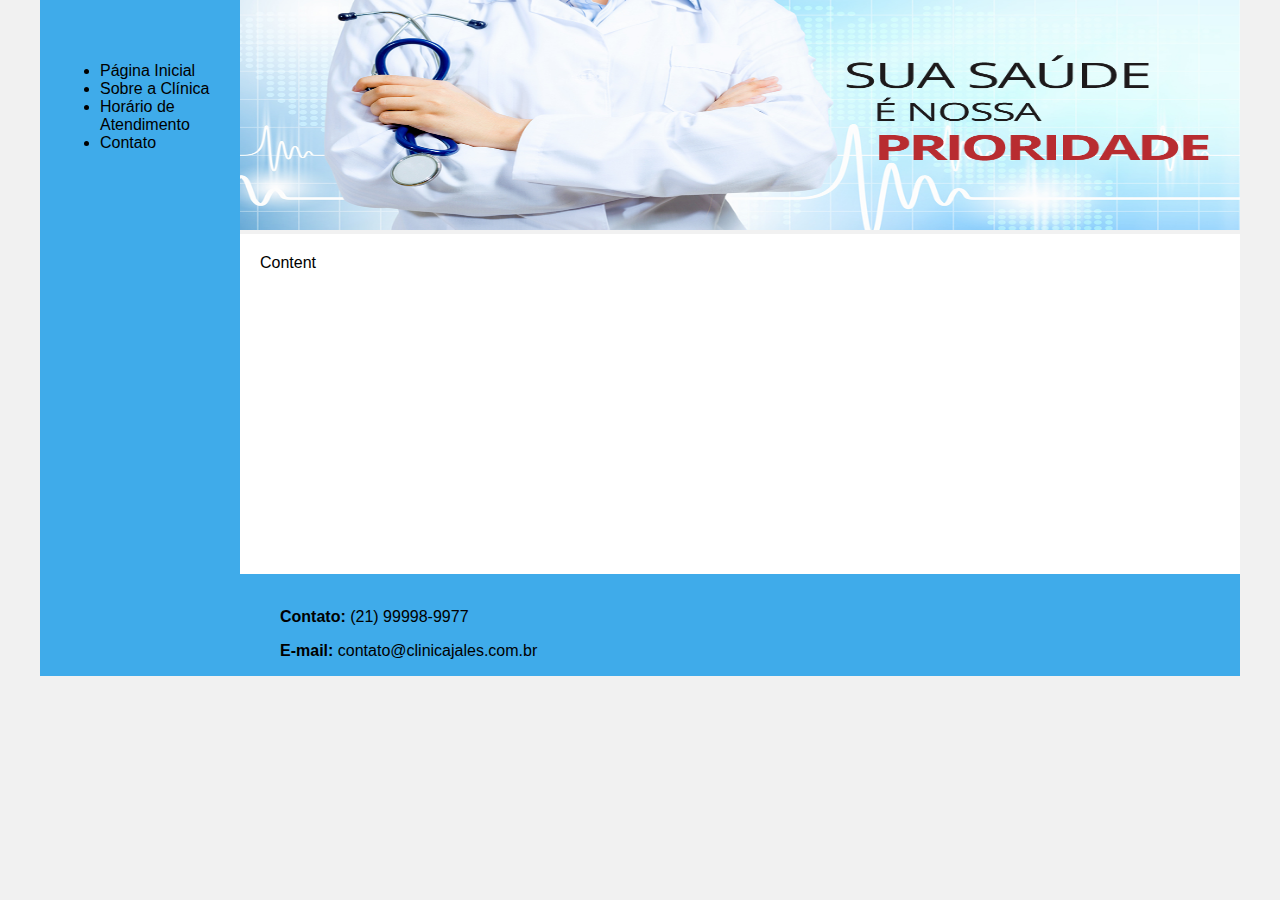
==== contato.html @ f175b95d "Atualização das páginas" ====
<!DOCTYPE html>
<html lang="en">
<head>
    <meta charset="UTF-8">
    <meta http-equiv="X-UA-Compatible" content="IE=edge">
    <meta name="viewport" content="width=device-width, initial-scale=1.0">
    <title>Home - Clínica Jales</title>
    <link rel="stylesheet" href="base.css">
</head>
<body>
    <div class="wrapper">
        <div class="menu">
            <!-- Aqui vai o seu menu -->
            <br>
            <br>
            <ul>
                <li><a href="./template.html">Página Inicial</a></li>
                <li><a href="./sobre-a-clinica.html">Sobre a Clínica</a></li>
                <li><a href="./horario.html">Horário de Atendimento</a></li>
                <li><a href="./contato.html">Contato</a></li>
            </ul>
        </div>

        <div class="main">
            <div class="header">
                <img class="img-template" src="./banner-sua-saude-prioridade2.png" alt=""/>
                <!-- Aqui vai o seu header -->
            </div>
    
            <div class="content">
                Content
                <!-- Aqui vai o seu conteúdo -->
            </div>
    
            <div class="footer">
                <br>
                <blockquote><p><b>Contato:</b> (21) 99998-9977</p></blockquote>
                <blockquote><p><b>E-mail:</b> contato@clinicajales.com.br</p></blockquote>
                <!-- Aqui vai o seu rodapé -->
            </div>
        </div>
    </div>
</body>
</html>
---- base.css ----
html, body {
    margin: 0;
    font-family: 'Roboto Condensed', sans-serif;
}
body {
    background-color: #f1f1f1;
    display: flex;
    justify-content: center;
}

.wrapper {
    width: 1200px;
    display: flex;
    margin: 0 auto;
}
.main {
    display: flex;
    flex-flow: column;
    width: 85%;
}
.menu {
    width: 25%;
    background-color: rgb(63, 171, 234);
    padding: 10px 20px 0px;
}
.header {
    min-height: 140px;
}
.content {
    background-color: white;
    min-height: 300px;
    padding: 20px;
}
.footer {
    background-color: rgb(63, 171, 234);
    min-height: 50px;
}
.img-template{
    width: 1000px;    
    height: 230px;
}
a{
    text-decoration: none;
    color: black;
}
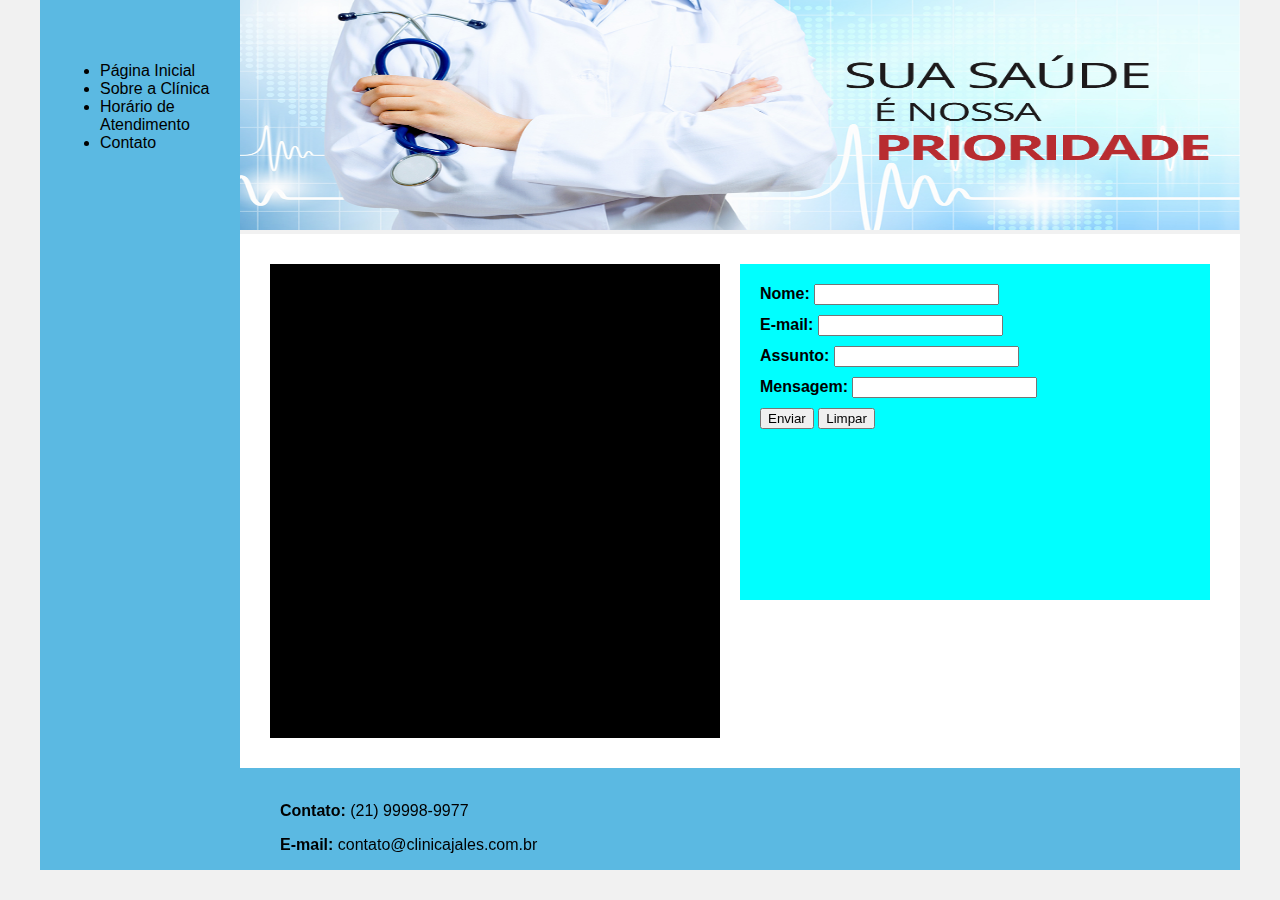
==== commit 8d461651: "Atualização página Contato" ====
--- a/contato.html
+++ b/contato.html
@@ -27,8 +27,20 @@
                 <!-- Aqui vai o seu header -->
             </div>
     
-            <div class="content">
-                Content
+            <div class="content" id="contato">
+                <div class="mapa">
+                    <iframe class="mapa-rua" src="https://www.google.com/maps/embed?pb=!1m14!1m12!1m3!1d4377.267469772603!2d-43.46944834902794!3d-22.697426495920684!2m3!1f0!2f0!3f0!3m2!1i1024!2i768!4f13.1!5e0!3m2!1spt-BR!2sbr!4v1693353549583!5m2!1spt-BR!2sbr" width="600" height="450" style="border:0;" allowfullscreen="" loading="lazy" referrerpolicy="no-referrer-when-downgrade"></iframe>
+                </div>
+                <div class="formulario">
+                    <form action="">
+                        <b>Nome:</b> <input type="text"/><br>
+                        <b>E-mail:</b> <input type="text"/><br>
+                        <b>Assunto:</b> <input type="text"/><br>
+                        <b>Mensagem:</b> <input type="text"/><br>
+                        <button>Enviar</button>
+                        <button>Limpar</button>
+                    </form>
+                </div>
                 <!-- Aqui vai o seu conteúdo -->
             </div>
     
--- a/base.css
+++ b/base.css
@@ -20,7 +20,7 @@
 }
 .menu {
     width: 25%;
-    background-color: rgb(63, 171, 234);
+    background-color: rgb(91, 185, 226);
     padding: 10px 20px 0px;
 }
 .header {
@@ -32,7 +32,7 @@
     padding: 20px;
 }
 .footer {
-    background-color: rgb(63, 171, 234);
+    background-color: rgb(91, 185, 226);
     min-height: 50px;
 }
 .img-template{
@@ -42,4 +42,26 @@
 a{
     text-decoration: none;
     color: black;
-}+}
+#contato{
+    display: inline-flex;
+}
+.mapa{
+    width: 50%;
+    background-color: black;
+    padding: 10px 10px 10px 10px;
+    margin: 10px 10px 10px 10px;
+}
+.formulario{
+    width: 50%;
+    height: 60%;
+    background-color: aqua;
+    margin: 10px 10px 10px 10px;
+    padding: 20px 20px 20px 20px;
+}
+.mapa-rua{
+    width: 100%;
+}
+input{
+    margin-bottom: 10px;
+}
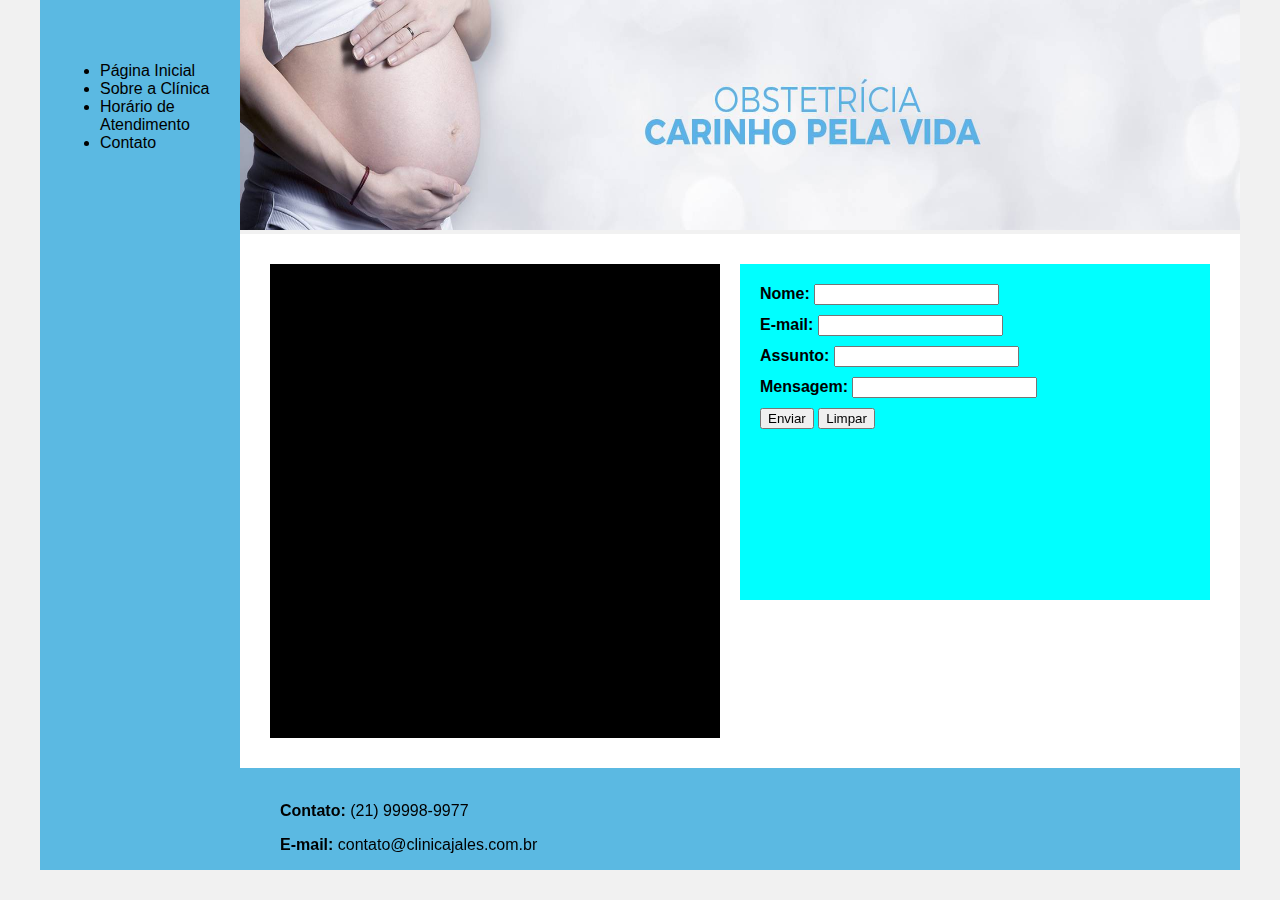
==== commit e031655b: "Atualização de imagens" ====
--- a/contato.html
+++ b/contato.html
@@ -23,7 +23,7 @@
 
         <div class="main">
             <div class="header">
-                <img class="img-template" src="./banner-sua-saude-prioridade2.png" alt=""/>
+                <img class="img-template" src="./clinica-popular-obstetricia.jpg" alt=""/>
                 <!-- Aqui vai o seu header -->
             </div>
     
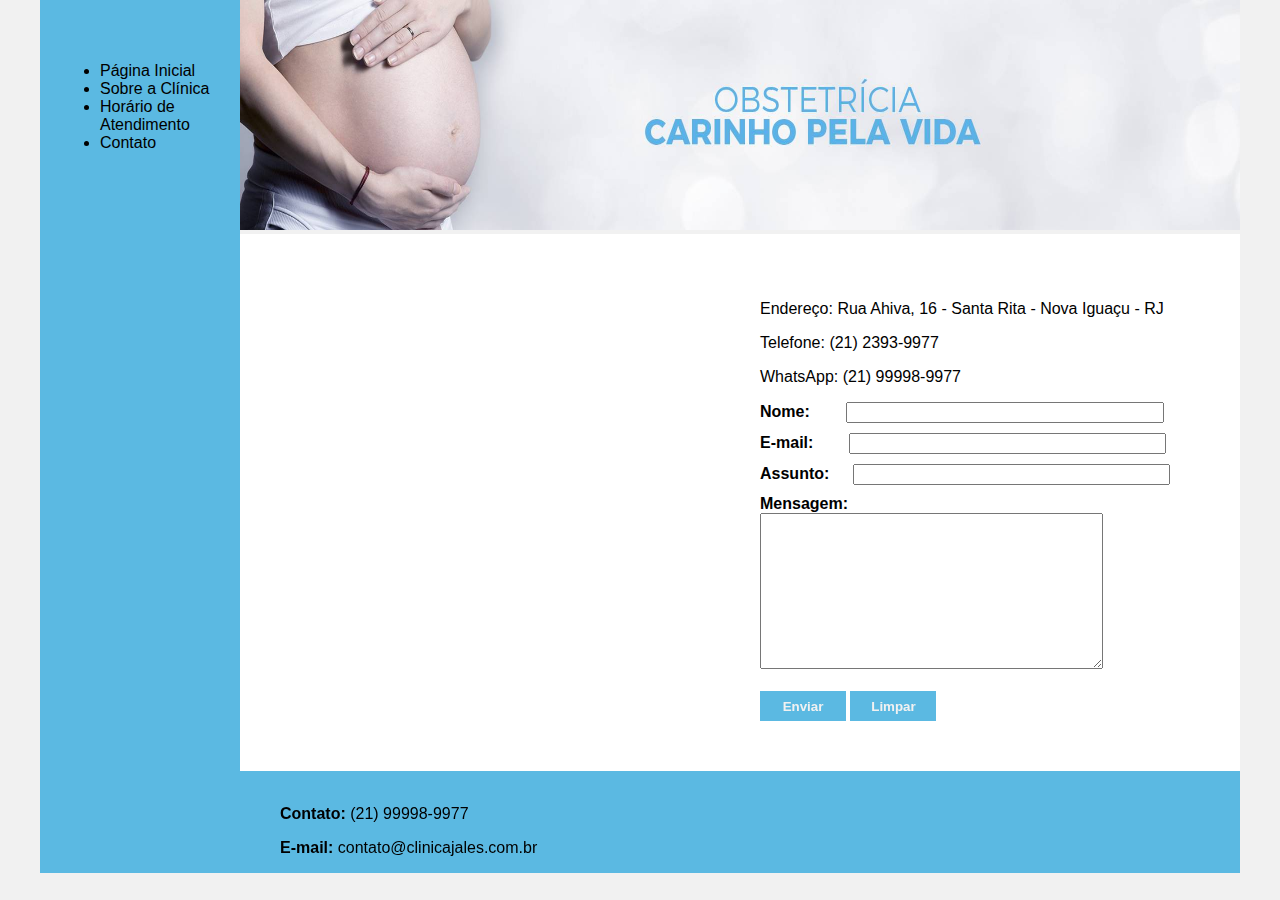
==== commit 951e6ee8: "Site completo" ====
--- a/contato.html
+++ b/contato.html
@@ -29,16 +29,20 @@
     
             <div class="content" id="contato">
                 <div class="mapa">
-                    <iframe class="mapa-rua" src="https://www.google.com/maps/embed?pb=!1m14!1m12!1m3!1d4377.267469772603!2d-43.46944834902794!3d-22.697426495920684!2m3!1f0!2f0!3f0!3m2!1i1024!2i768!4f13.1!5e0!3m2!1spt-BR!2sbr!4v1693353549583!5m2!1spt-BR!2sbr" width="600" height="450" style="border:0;" allowfullscreen="" loading="lazy" referrerpolicy="no-referrer-when-downgrade"></iframe>
+                    <iframe class="mapa-rua" src="https://www.google.com/maps/embed?pb=!1m18!1m12!1m3!1d1840.4831754603886!2d-43.472219061376265!3d-22.69229652027054!2m3!1f0!2f0!3f0!3m2!1i1024!2i768!4f13.1!3m3!1m2!1s0x99683d91216fc5%3A0xe1bb4db4920df95a!2sR.%20Ahiva%2C%2016%20-%20Santa%20Rita%2C%20Nova%20Igua%C3%A7u%20-%20RJ%2C%2026050-005!5e0!3m2!1spt-BR!2sbr!4v1693440928129!5m2!1spt-BR!2sbr" width="600" height="450" style="border:0;" allowfullscreen="" loading="lazy" referrerpolicy="no-referrer-when-downgrade"></iframe>
                 </div>
                 <div class="formulario">
+
+                    <p>Endereço: Rua Ahiva, 16 - Santa Rita - Nova Iguaçu - RJ</p>
+                    <p>Telefone: (21) 2393-9977</p>
+                    <p>WhatsApp: (21) 99998-9977</p>
                     <form action="">
-                        <b>Nome:</b> <input type="text"/><br>
-                        <b>E-mail:</b> <input type="text"/><br>
-                        <b>Assunto:</b> <input type="text"/><br>
-                        <b>Mensagem:</b> <input type="text"/><br>
-                        <button>Enviar</button>
-                        <button>Limpar</button>
+                        <b>Nome:</b> <input id="nome" type="text"/><br>
+                        <b>E-mail:</b> <input id="email" type="email"/><br>
+                        <b>Assunto:</b> <input id="assunto" type="text"/><br>
+                        <b>Mensagem:</b> <textarea name="" id="" cols="40" rows="10"></textarea><br><br>
+                        <button><b>Enviar</b></button>
+                        <button><b>Limpar</b></button>
                     </form>
                 </div>
                 <!-- Aqui vai o seu conteúdo -->
--- a/base.css
+++ b/base.css
@@ -48,14 +48,12 @@
 }
 .mapa{
     width: 50%;
-    background-color: black;
     padding: 10px 10px 10px 10px;
     margin: 10px 10px 10px 10px;
 }
 .formulario{
     width: 50%;
     height: 60%;
-    background-color: aqua;
     margin: 10px 10px 10px 10px;
     padding: 20px 20px 20px 20px;
 }
@@ -65,3 +63,39 @@
 input{
     margin-bottom: 10px;
 }
+.img-consultorio{
+    
+    height: 230px;
+}
+#template{
+    display: inline-flex;
+}
+#img-consulta{
+    padding: 10px;
+}
+#img-contato{
+    height: 400px;
+}
+input{
+    width: 72%;
+}
+#nome{
+    margin-left: 32px;
+}
+#email{
+    margin-left: 31px;
+}
+#assunto{
+    margin-left: 19px;
+}
+button{
+    color: #f1f1f1;
+    background-color: rgb(91, 185, 226);
+    border: none;
+    width: 20%;
+    height: 30px;
+}
+#cabecalho{
+    background-color: black;
+    color: #f1f1f1;
+}